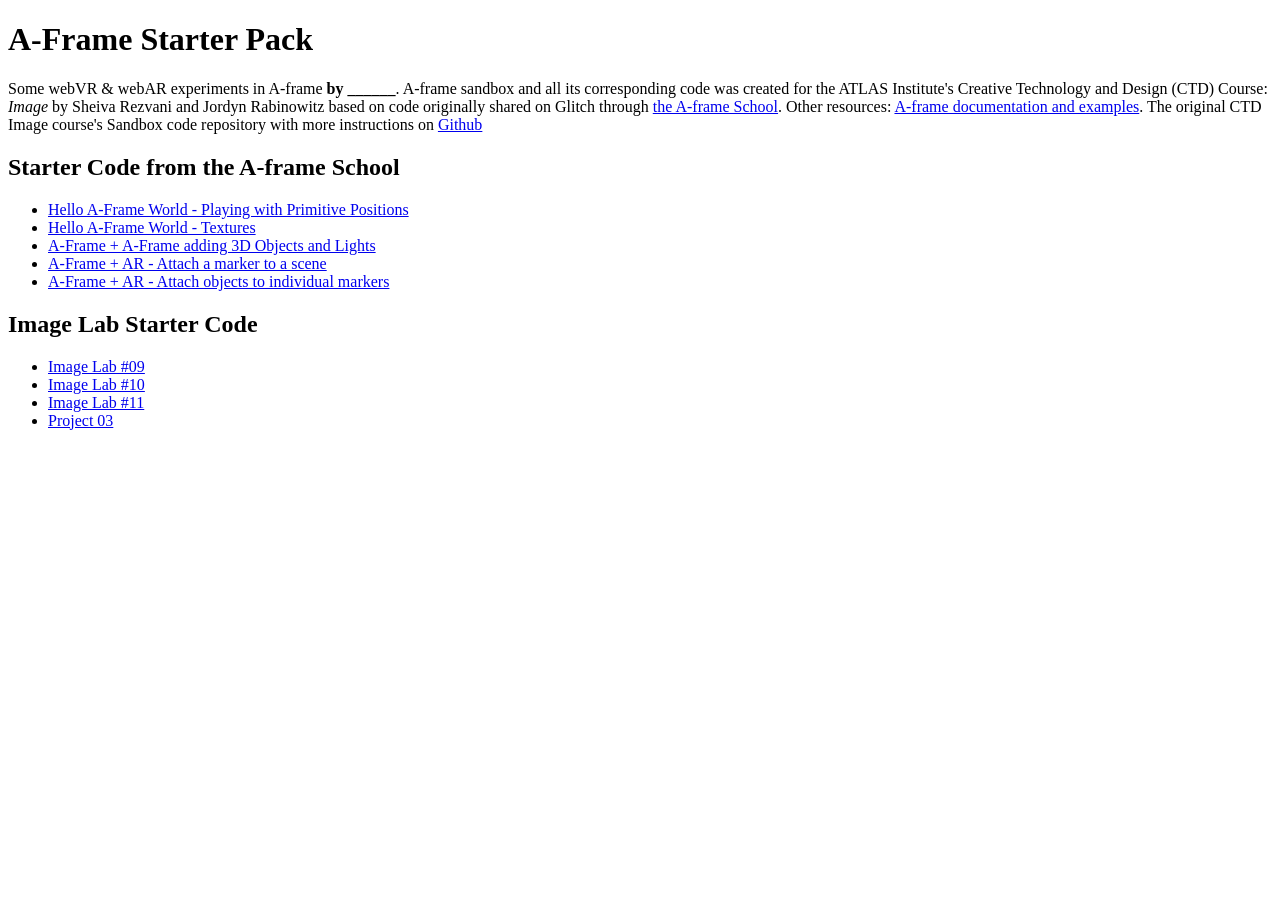
==== index.html @ cfcdd4d3 "updated link in opening paragraph to correct github repo" ====
<!DOCTYPE html>
<html>
  <head>
    <title>Your A-Frame Sandbox</title>
    <meta name="viewport" content="width=device-width, initial-scale=1.0">
    <link rel="stylesheet" type="text/css" href="main.css">
  </head>
  <body>
    <h1>A-Frame Starter Pack</h1>
    <p>Some webVR &amp; webAR experiments in A-frame <b>by ______</b>. A-frame sandbox and all its corresponding code was created for the ATLAS Institute's Creative Technology and Design &#40;CTD&#41; Course: <i>Image</i> by Sheiva Rezvani and Jordyn Rabinowitz based on code originally shared on Glitch through <a href="https://aframe.io/aframe-school/#/" target="_blank">the A-frame School</a>. Other resources: <a href="https://aframe.io/">A-frame documentation and examples</a>. The original CTD Image course&#39;s Sandbox code repository with more instructions on <a href="https://github.com/sheiva/aframe-starter-pack">Github</a> </p>
    
    <h2>Starter Code from the A-frame School</h2>
    <ul>
      <li><a href="01-hello-AFrame-world-primitive-positions/index.html">Hello A-Frame World - Playing with Primitive Positions</a></li>
      <li><a href="02-Adding-textures-to-sky-and-primitives/index.html">Hello A-Frame World - Textures</a></li>
      <li><a href="03-Adding-3D-objects-lights-text/index.html">A-Frame &#43; A-Frame adding 3D Objects and Lights</a></li>
      <li><a href="04-ARjs-example01-attach-a-whole-scene-to-a-marker/index.html">A-Frame &#43; AR - Attach a marker to a scene</a></li>
      <li><a href="05-ARjs-example02-individualmarkers/index.html">A-Frame &#43; AR - Attach objects to individual markers</a></li>
    </ul>

    <h2>Image Lab Starter Code</h2>
    <ul>
      <li><a href="ImageLab09/index.html">Image Lab &#35;09</a></li>
      <li><a href="ImageLab10/index.html">Image Lab &#35;10</a></li>
      <li><a href="ImageLab11/index.html">Image Lab &#35;11</a></li>
      <li><a href="ImageProject-03/index.html">Project 03</a></li>
    </ul>

    
  </body>
</html>
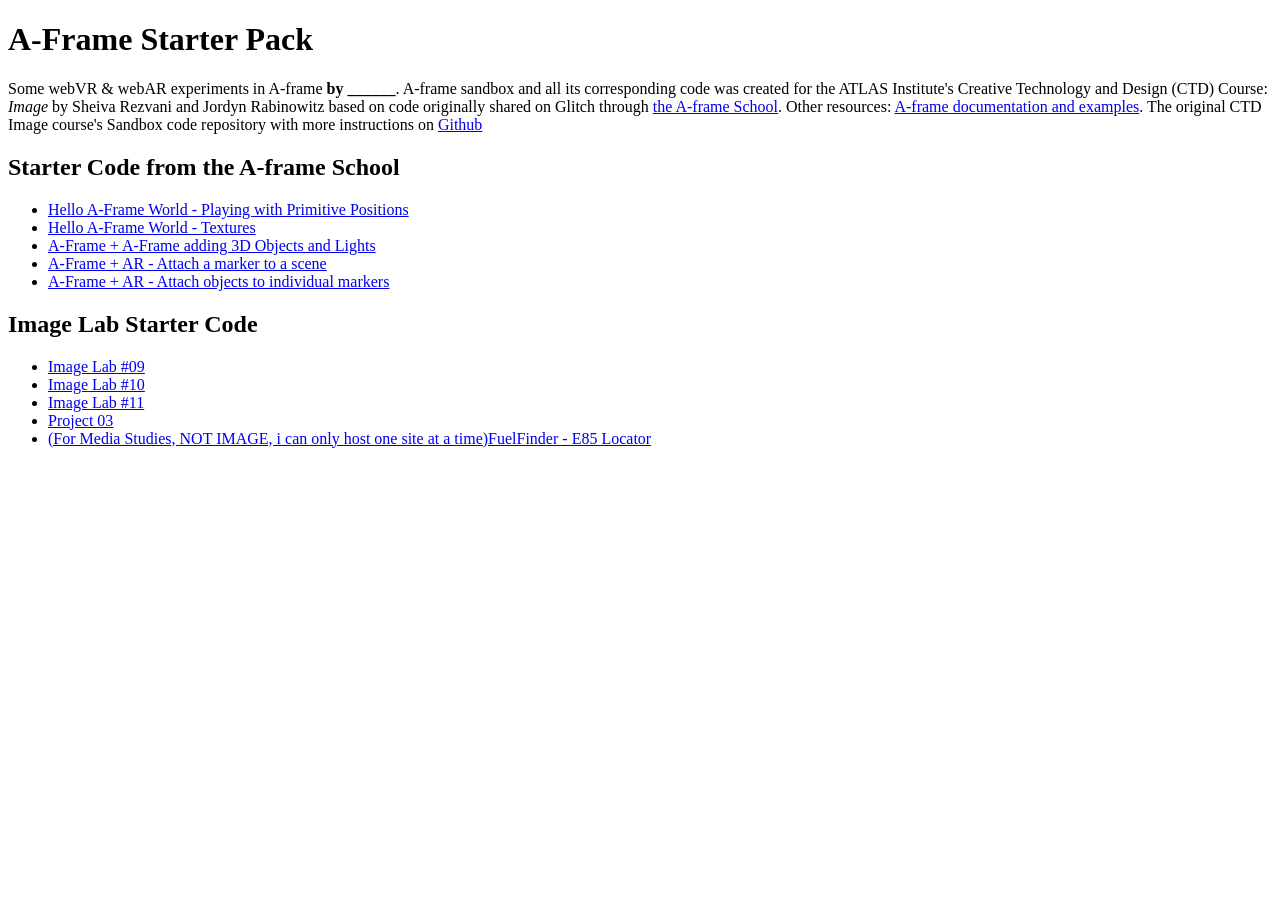
==== commit b144af62: "Added to main page" ====
--- a/index.html
+++ b/index.html
@@ -24,6 +24,7 @@
       <li><a href="ImageLab10/index.html">Image Lab &#35;10</a></li>
       <li><a href="ImageLab11/index.html">Image Lab &#35;11</a></li>
       <li><a href="ImageProject-03/index.html">Project 03</a></li>
+      <li><a href="MediaStudies/FuelFinder.html">(For Media Studies, NOT IMAGE, i can only host one site at a time)FuelFinder - E85 Locator</a></li>
     </ul>
 
     
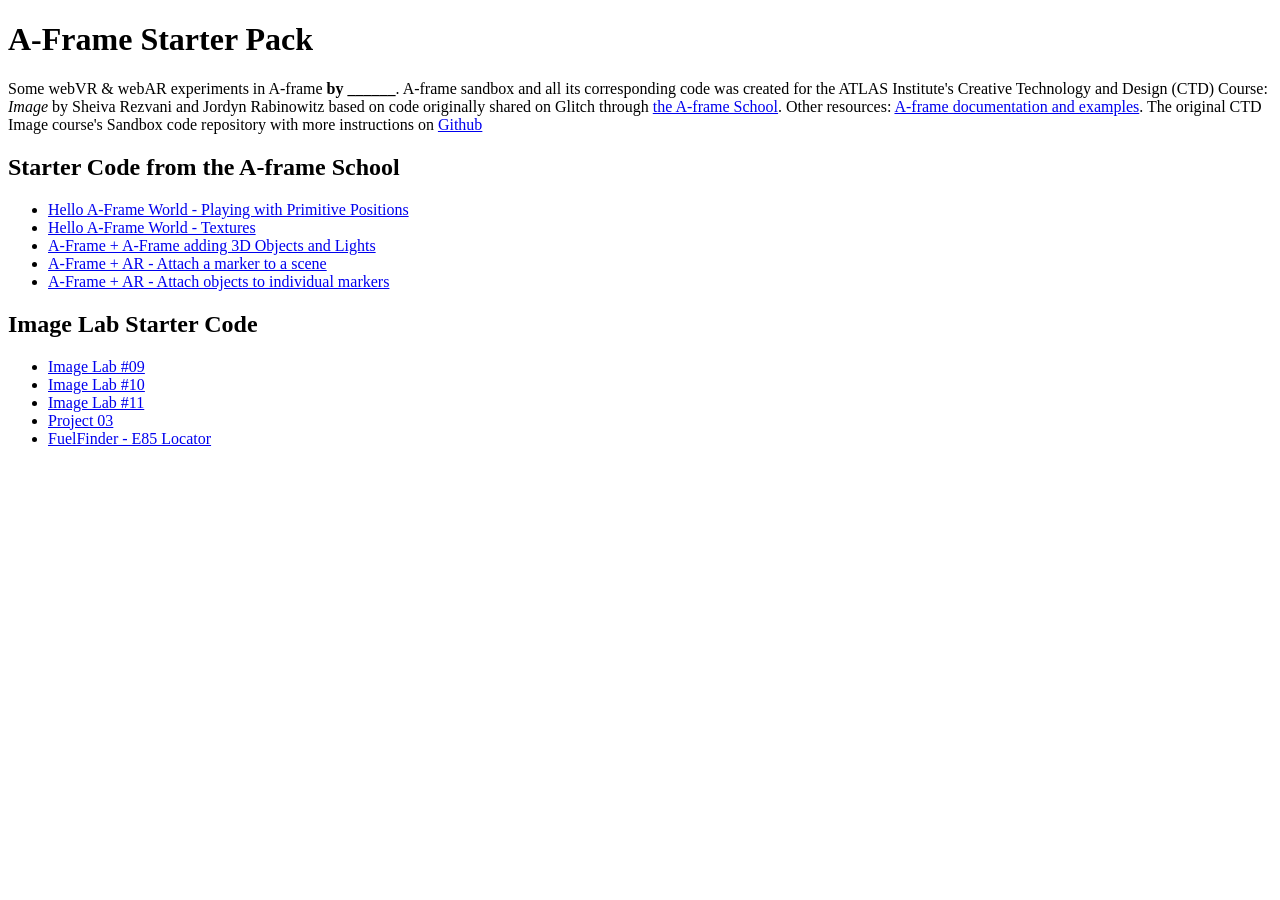
==== commit 26e729ff: "Beach scene 3d" ====
--- a/index.html
+++ b/index.html
@@ -24,7 +24,7 @@
       <li><a href="ImageLab10/index.html">Image Lab &#35;10</a></li>
       <li><a href="ImageLab11/index.html">Image Lab &#35;11</a></li>
       <li><a href="ImageProject-03/index.html">Project 03</a></li>
-      <li><a href="MediaStudies/FuelFinder.html">(For Media Studies, NOT IMAGE, i can only host one site at a time)FuelFinder - E85 Locator</a></li>
+      <li><a href="MediaStudies/FuelFinder.html">FuelFinder - E85 Locator</a></li>
     </ul>
 
     
